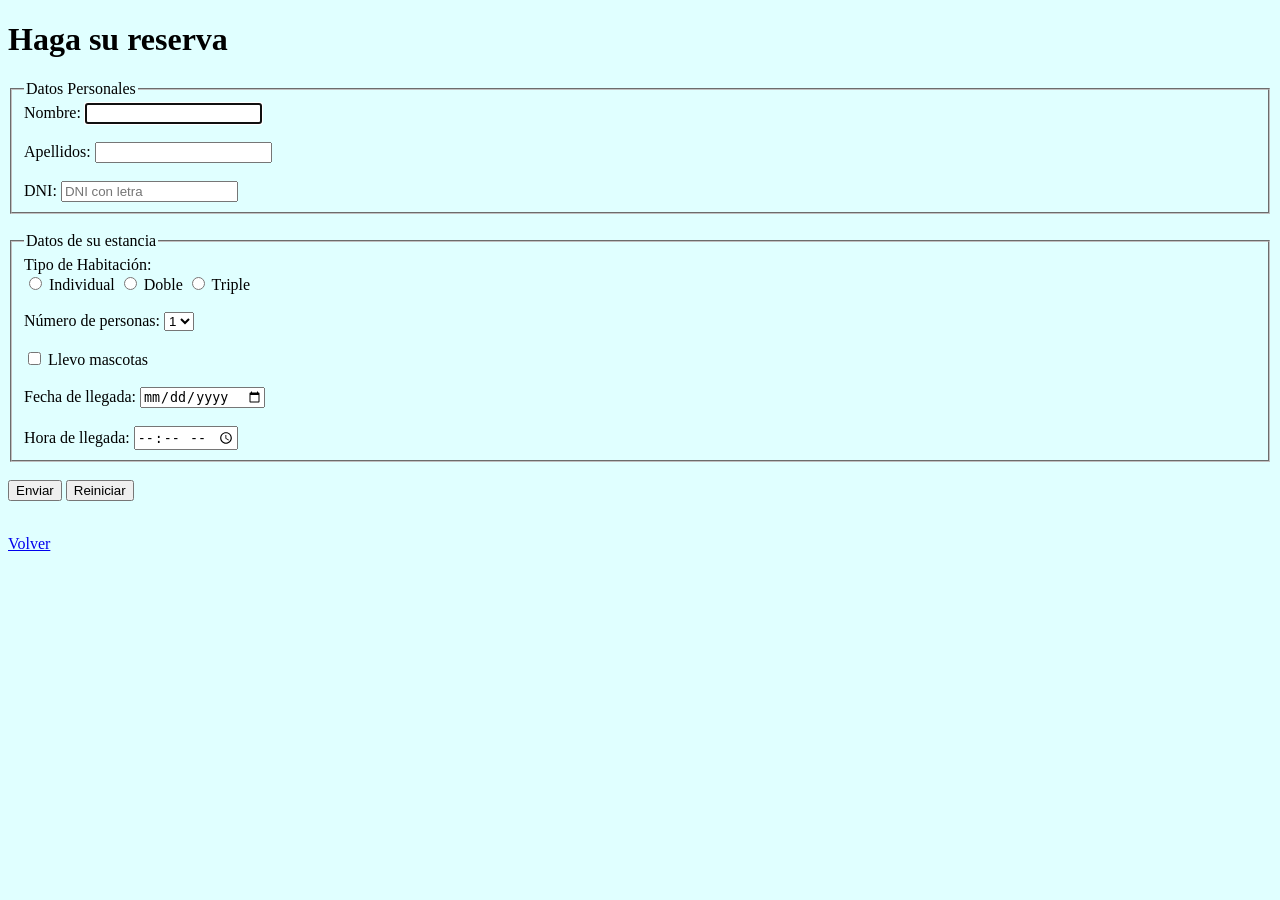
==== reserva.html @ 51320903 "version 1" ====
<!DOCTYPE html>
<html lang="es">
<head>
    <meta charset="UTF-8">
    <title>Haga su reserva</title>
    <style>
        body {
            background-color: lightcyan;
        }
    </style>
</head>
<body>

    <h1>Haga su reserva</h1>

    <form action="procesareserva.php" method="GET">

        <fieldset>
            <legend>Datos Personales</legend>

            <label for="nombre">Nombre:</label>
            <input type="text" id="nombre" name="nombre" maxlength="100" required autofocus>
            <br><br>

            <label for="apellidos">Apellidos:</label>
            <input type="text" id="apellidos" name="apellidos" maxlength="100" required>
            <br><br>

            <label for="dni">DNI:</label>
            <input type="text" id="dni" name="dni" maxlength="10" placeholder="DNI con letra" required>
        </fieldset>

        <br>

        <fieldset>
            <legend>Datos de su estancia</legend>

            <label>Tipo de Habitación:</label><br>
            <input type="radio" id="ind" name="habitacion" value="Individual">
            <label for="ind">Individual</label>

            <input type="radio" id="doble" name="habitacion" value="Doble">
            <label for="doble">Doble</label>

            <input type="radio" id="triple" name="habitacion" value="Triple">
            <label for="triple">Triple</label>
            <br><br>

            <label for="personas">Número de personas:</label>
            <select id="personas" name="personas">
                <option value="1">1</option>
                <option value="2">2</option>
                <option value="3">3</option>
            </select>
            <br><br>

            <input type="checkbox" id="mascotas" name="mascotas" value="si">
            <label for="mascotas">Llevo mascotas</label>
            <br><br>

            <label for="fecha">Fecha de llegada:</label>
            <input type="date" id="fecha" name="fecha">
            <br><br>

            <label for="hora">Hora de llegada:</label>
            <input type="time" id="hora" name="hora">
        </fieldset>

        <br>

        <input type="submit" value="Enviar">
        <input type="reset" value="Reiniciar">

    </form>

    <br>

    <p><a href="index.html">Volver</a></p>

</body>
</html>
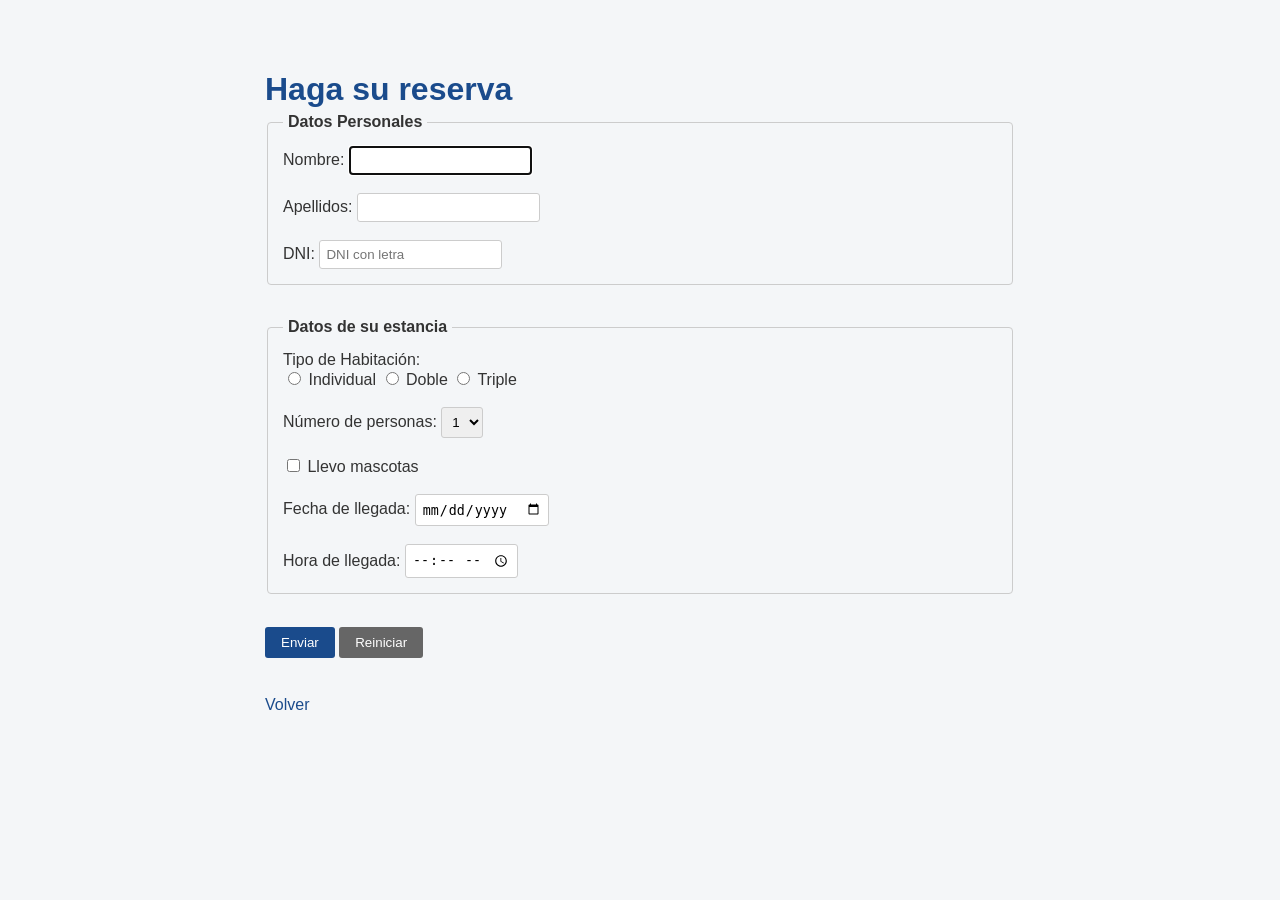
==== commit 18af03b5: "version 2" ====
--- a/reserva.html
+++ b/reserva.html
@@ -3,49 +3,33 @@
 <head>
     <meta charset="UTF-8">
     <title>Haga su reserva</title>
-    <style>
-        body {
-            background-color: lightcyan;
-        }
-    </style>
+    <link rel="stylesheet" href="estilos.css">
 </head>
 <body>
-
     <h1>Haga su reserva</h1>
-
     <form action="procesareserva.php" method="GET">
-
         <fieldset>
             <legend>Datos Personales</legend>
-
             <label for="nombre">Nombre:</label>
             <input type="text" id="nombre" name="nombre" maxlength="100" required autofocus>
             <br><br>
-
             <label for="apellidos">Apellidos:</label>
             <input type="text" id="apellidos" name="apellidos" maxlength="100" required>
             <br><br>
-
             <label for="dni">DNI:</label>
             <input type="text" id="dni" name="dni" maxlength="10" placeholder="DNI con letra" required>
         </fieldset>
-
         <br>
-
         <fieldset>
             <legend>Datos de su estancia</legend>
-
             <label>Tipo de Habitación:</label><br>
             <input type="radio" id="ind" name="habitacion" value="Individual">
             <label for="ind">Individual</label>
-
             <input type="radio" id="doble" name="habitacion" value="Doble">
             <label for="doble">Doble</label>
-
             <input type="radio" id="triple" name="habitacion" value="Triple">
             <label for="triple">Triple</label>
             <br><br>
-
             <label for="personas">Número de personas:</label>
             <select id="personas" name="personas">
                 <option value="1">1</option>
@@ -53,29 +37,20 @@
                 <option value="3">3</option>
             </select>
             <br><br>
-
             <input type="checkbox" id="mascotas" name="mascotas" value="si">
             <label for="mascotas">Llevo mascotas</label>
             <br><br>
-
             <label for="fecha">Fecha de llegada:</label>
             <input type="date" id="fecha" name="fecha">
             <br><br>
-
             <label for="hora">Hora de llegada:</label>
             <input type="time" id="hora" name="hora">
         </fieldset>
-
         <br>
-
         <input type="submit" value="Enviar">
         <input type="reset" value="Reiniciar">
-
     </form>
-
     <br>
-
     <p><a href="index.html">Volver</a></p>
-
 </body>
 </html>
--- a/estilos.css
+++ b/estilos.css
@@ -0,0 +1,101 @@
+body {
+    font-family: Arial, sans-serif;
+    background-color: #f4f6f8;
+    color: #333333;
+    max-width: 750px;
+    margin: 30px auto;
+    padding: 20px;
+}
+
+h1 {
+    color: #1a4b8c;
+    margin-bottom: 5px;
+}
+
+h2 {
+    color: #555555;
+    font-size: 1.1rem;
+    font-weight: normal;
+    margin-top: 0;
+}
+
+h3 {
+    color: #1a4b8c;
+    margin-top: 30px;
+}
+
+img {
+    max-width: 100%;
+    height: auto;
+    border-radius: 4px;
+    margin: 15px 0;
+}
+
+p, ul {
+    line-height: 1.6;
+}
+
+ul {
+    padding-left: 20px;
+}
+
+a {
+    color: #1a4b8c;
+    text-decoration: none;
+}
+
+a:hover {
+    text-decoration: underline;
+}
+
+table {
+    width: 100%;
+    border-collapse: collapse;
+    margin-top: 15px;
+}
+
+th, td {
+    border: 1px solid #1a4b8c;
+    padding: 8px 12px;
+    text-align: left;
+}
+
+th {
+    background-color: #e6f0fa;
+}
+
+fieldset {
+    border: 1px solid #ccc;
+    border-radius: 4px;
+    padding: 15px;
+    margin-bottom: 15px;
+}
+
+legend {
+    padding: 0 5px;
+    font-weight: bold;
+    color: #333;
+}
+
+input[type="text"],
+input[type="date"],
+input[type="time"],
+select {
+    padding: 6px;
+    border: 1px solid #ccc;
+    border-radius: 3px;
+}
+
+input[type="submit"],
+input[type="reset"] {
+    background-color: #1a4b8c;
+    color: white;
+    border: none;
+    padding: 8px 16px;
+    border-radius: 3px;
+    cursor: pointer;
+}
+
+input[type="reset"] {
+    background-color: #666666;
+}
